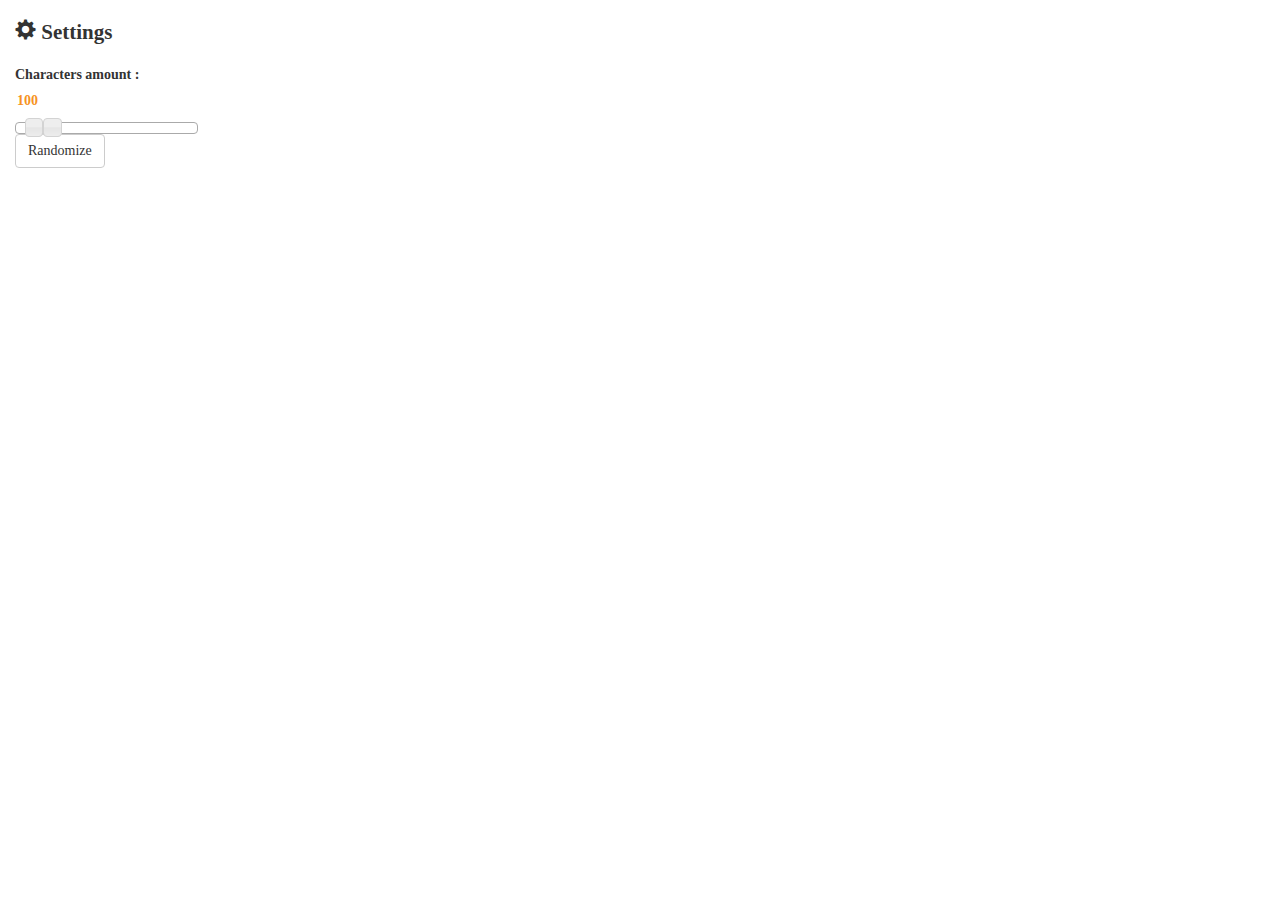
==== index.html @ 5dc3e3eb "Bordel 20150510" ====
<!DOCTYPE html>
<html lang="en">
<head>
<meta http-equiv="Content-Type" content="text/html; charset=UTF-8" />
<title>UNIQUE CODE</title>
<link rel="stylesheet" media="all" href="jquery_ui/jquery-ui.min.css">
<link rel="stylesheet" media="all" href="jquery_ui/jquery-ui.theme.min.css">
<link rel="stylesheet" media="all" href="jquery_ui/jquery-ui.structure.min.css">
<link rel="stylesheet" media="all" href="bootstrap/css/bootstrap.css">
<link rel="stylesheet" media="all" href="style.css">
</head>

<body>
<div id="ui_wrap" class="col-xs-2">
	<h2><span class="glyphicon glyphicon-cog" aria-hidden="true"></span> Settings</h2>
    <p>
        <label for="e_amount_range">Characters amount :</label>
        <input type="text" id="e_amount_range" readonly style="border:0; color:#f6931f; font-weight:bold;" size="100">
    </p>
    <div id="e_amount_slider"></div>
    <button class="btn btn-default" id="submit">Randomize</button>
</div>

<div id="bgWrap" class="col-lg-12">
</div>

<script src="jquery-1.9.1.min.js"></script>
<script src="jquery_ui/jquery-ui.min.js"></script>
<script src="bootstrap/js/bootstrap.js"></script>
<script src="script.js"></script>
</body>
</html>
---- style.css ----
@charset "UTF-8";
@import url('bootstrap/css/bootstrap.css');

/* random_uni - 20150509 */
/* Stylesheet */

body {
	
}

#bgWrap {
	position:fixed;
	top:0;
	left:0;
	widows:100%;
	height:100%;

	font-family:Arial, Helvetica, sans-serif;
	
	cursor:text;
	z-index:0;
}

.element {
	position:absolute;
	line-height:0px;
	
	
	-webkit-user-select:none;
	-moz-user-select:none;
	-ms-user-select:none;
	-o-user-select:none;"
	user-select:none;
}
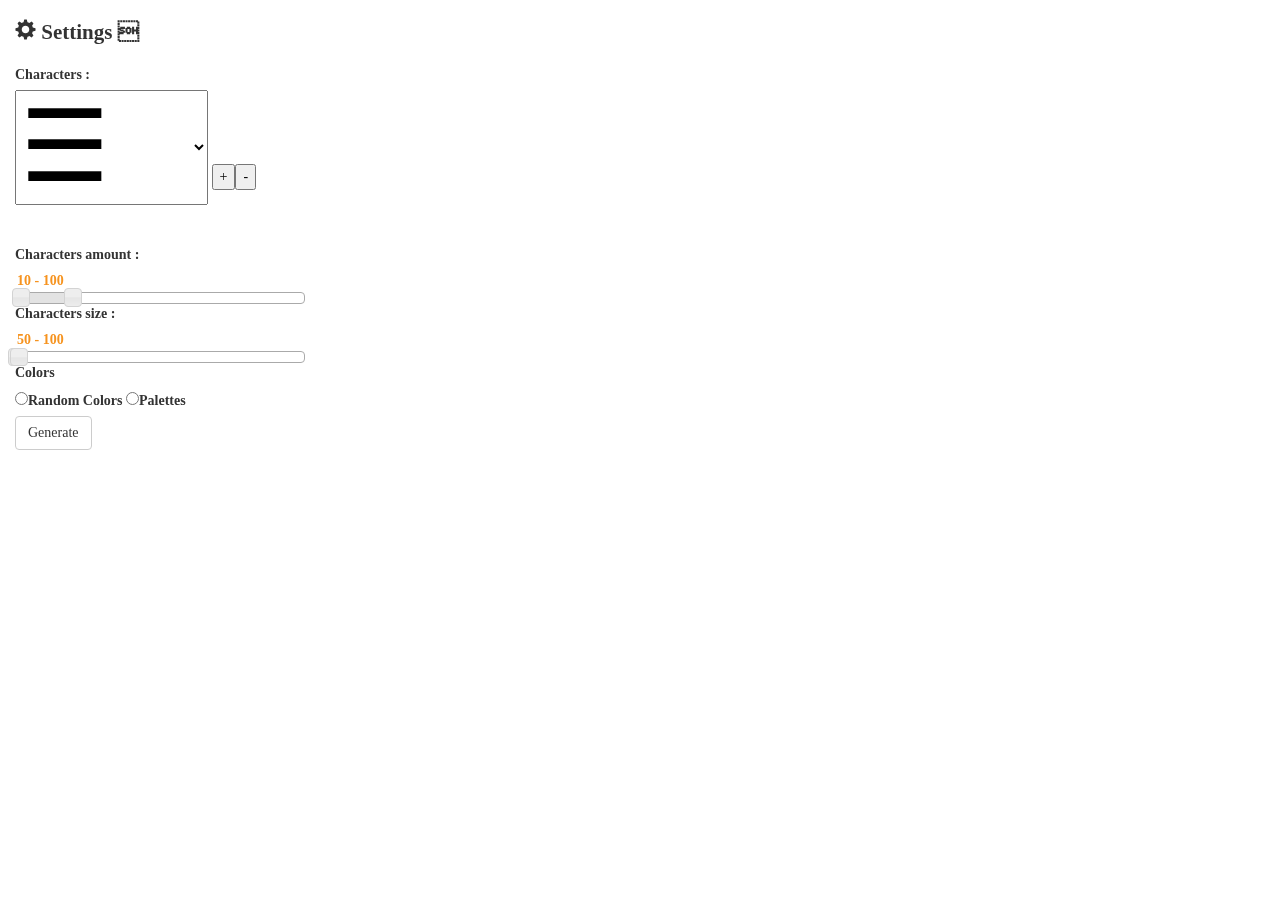
==== commit 7b07cbd6: "Bordel" ====
--- a/index.html
+++ b/index.html
@@ -11,17 +11,40 @@
 </head>
 
 <body>
-<div id="ui_wrap" class="col-xs-2">
-	<h2><span class="glyphicon glyphicon-cog" aria-hidden="true"></span> Settings</h2>
-    <p>
-        <label for="e_amount_range">Characters amount :</label>
-        <input type="text" id="e_amount_range" readonly style="border:0; color:#f6931f; font-weight:bold;" size="100">
+<div id="uiWrap" class="col-xs-3">
+	<h2><span class="glyphicon glyphicon-cog" aria-hidden="true"></span> Settings &#0001;</h2>
+    
+    <label for="e">Characters :</label>
+	<p><select name="e" id="e">
+
+	</select>
+	<button  id="add">+</button><button  id="remove">-</button>
+    <br>
+    <p id="eOutput">&ensp;</p>
     </p>
+    
+    <label for="e_amount_range">Characters amount :</label>
+    <input type="text" id="e_amount_range" readonly style="border:0; color:#f6931f; font-weight:bold;" size="100">
+    	
     <div id="e_amount_slider"></div>
-    <button class="btn btn-default" id="submit">Randomize</button>
+    
+    <label for="e_size_range">Characters size :</label>
+    <input type="text" id="e_size_range" readonly style="border:0; color:#f6931f; font-weight:bold;" size="100">
+
+	 <div id="e_size_slider"></div>
+     
+     <label for="e_color">Colors</label>
+     <div id="colors">
+     	<input type="radio" id="colors1" name="colors"><label for="colors1">Random Colors</label>
+        <input type="radio" id="colors2" name="colors"><label for="colors2">Palettes</label>
+     </div>
+     
+	 <button class="btn btn-default" id="submit">Generate</button>
 </div>
 
-<div id="bgWrap" class="col-lg-12">
+<p id="bgWrap" class="col-lg-12">
+</p>
+<div id="elements" style="display:none">
 </div>
 
 <script src="jquery-1.9.1.min.js"></script>
--- a/style.css
+++ b/style.css
@@ -1,14 +1,24 @@
 @charset "UTF-8";
-@import url('bootstrap/css/bootstrap.css');
-
 /* random_uni - 20150509 */
 /* Stylesheet */
+/* A3 landscape width:4961px; height:2000px;*/
 
 body {
+	width:100%;
+	height:100%;
 	
+	overflow:visible;
 }
 
+input {
+	background-color:rgba(255,255,255,0);
+}
+
+
 #bgWrap {
+	width:100%;
+	height:100%;
+	
 	position:fixed;
 	top:0;
 	left:0;
@@ -17,7 +27,6 @@
 
 	font-family:Arial, Helvetica, sans-serif;
 	
-	cursor:text;
 	z-index:0;
 }
 
@@ -26,9 +35,18 @@
 	line-height:0px;
 	
 	
-	-webkit-user-select:none;
+	/* -webkit-user-select:none;
 	-moz-user-select:none;
 	-ms-user-select:none;
 	-o-user-select:none;"
 	user-select:none;
+	*/
+}
+
+#uiWrap {
+	z-index:10;
+}
+
+#e {
+	font-size:100px;
 }